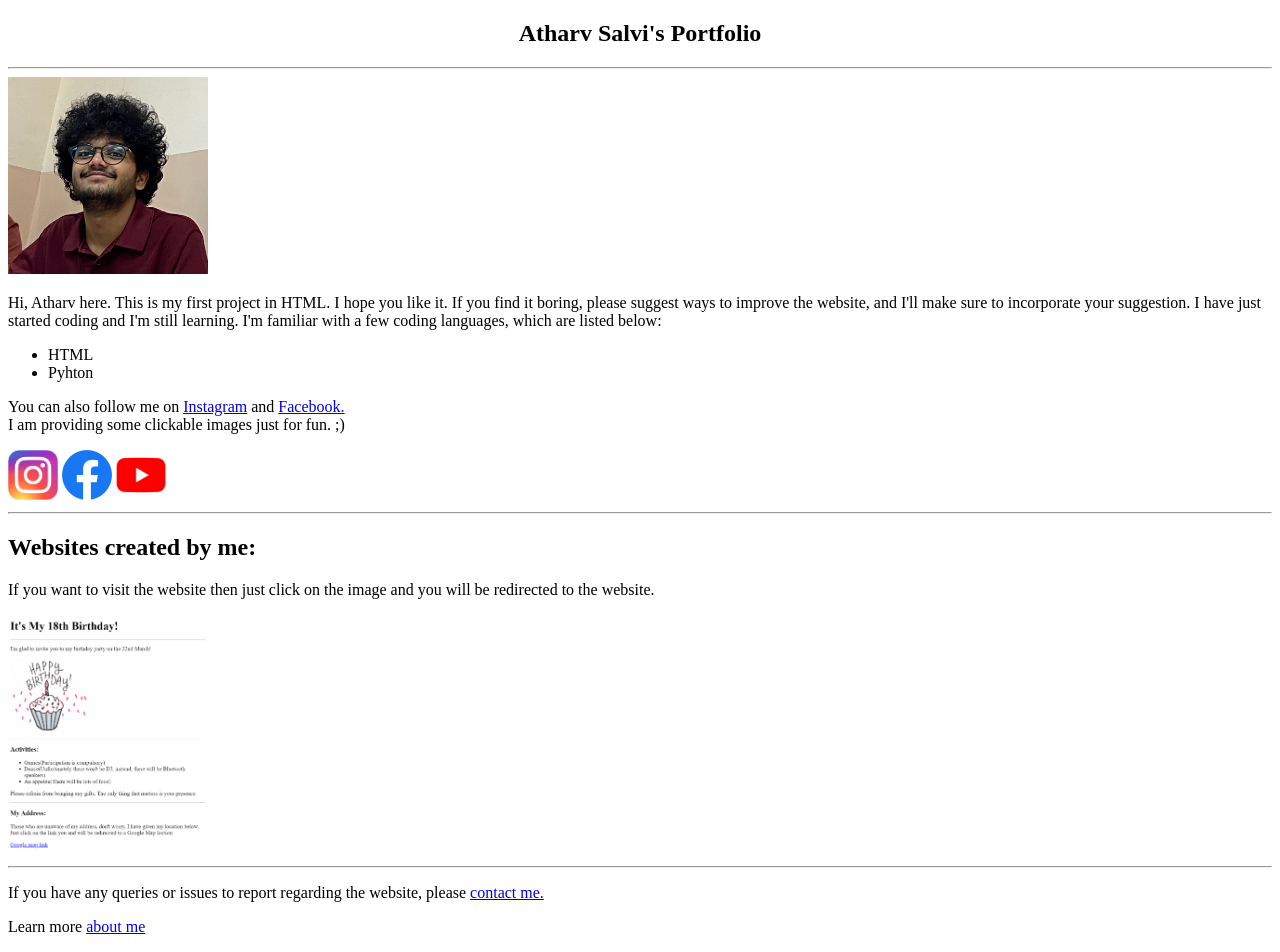
==== index.html @ 8364dc8d "Add files via upload" ====
<!DOCTYPE html>
<html lang="en">
<head>
    <meta charset="UTF-8">
    <meta name="viewport" content="width=device-width, initial-scale=1.0">
    <title>Portfolio</title>
</head>
<body>
        <h2 align="center">Atharv Salvi's Portfolio</h2>
        <hr />
        <img src="./Assets/Images/IMG_0568.JPEG.jpg" width="200" alt="Photo of Atharv Salvi" />
        <p>
            Hi, Atharv here. This is my first project in HTML. I hope you like it. If you find it boring, please suggest ways to improve the website, and I'll make sure to incorporate your suggestion.
            I have just started coding and I'm still learning. I'm familiar with a few coding languages, which are listed below:
            <ul type="disc">
                <li>HTML</li>
                <li>Pyhton</li>
            </ul>
            <p>You can also follow me on <a href="https://www.instagram.com/notdeadatharv" target="_main">Instagram</a> and <a href="https://www.facebook.com/atharv.salvi.5/" target="_main">Facebook.</a>
            <br>
            I am providing some clickable images just for fun. ;)
        </p>
        <a href = "https://www.instagram.com" target="_main"><img src="./Assets/Images/instalogo.jpeg" height="50" alt="Instagram" /></a>
        <a href = "https://www.facebook.com" target="_main"><img src="./Assets/Images/Facelogo.jpeg" height="50" alt="Facebook" /></a>
        <a href = "https://www.youtube.com" target="_main"><img src="./Assets/Images/youlogo.jpeg" height="50" alt="YouTube" /></a>
        <hr />
        <h2>Websites created by me:</h2>
        <p>If you want to visit the website then just click on the image and you will be redirected to the website.</p>
        <a href="./Assets/Websites/Birthday Project.html" target="_main"><img src="./Assets/Images/Birthday Website.png" width="200" alt="Screenshot of Birthday Invitation website created by Atharv Salvi" /></a>
        <hr />
        <p>If you have any queries or issues to report regarding the website, please <a href="./Assets/Websites/contact.html" target="_main">contact me.</a></p>
        <p>Learn more <a href="./Assets/Websites/about.html" target="_main">about me</a></p>
</body>
</html>
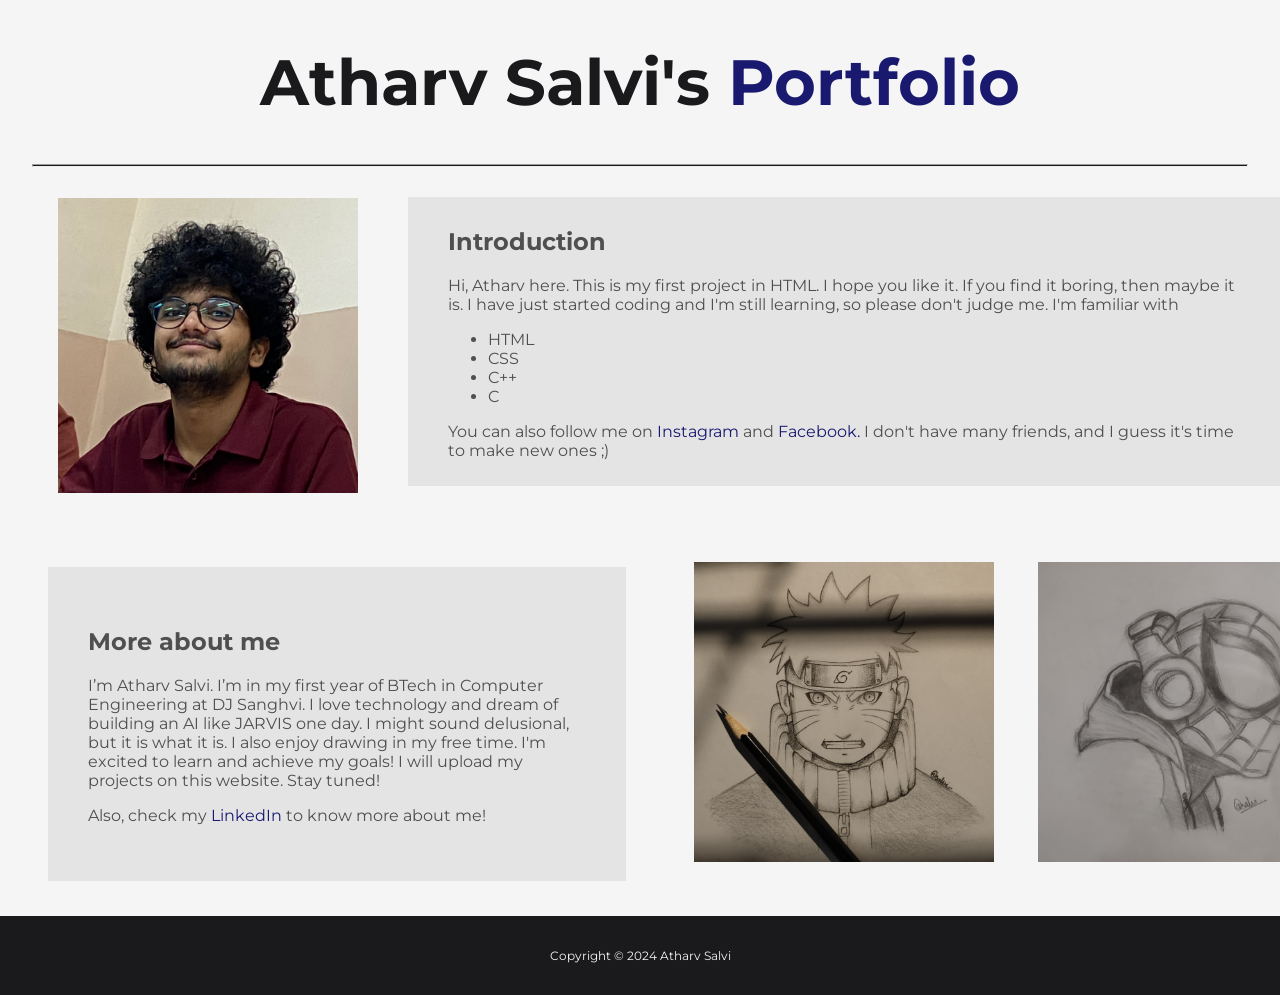
==== commit 0d97028e: "Add files via upload" ====
--- a/index.html
+++ b/index.html
@@ -1,34 +1,63 @@
 <!DOCTYPE html>
 <html lang="en">
 <head>
+    <link
+        rel = "stylesheet"
+        href = "./styles.css"
+    />
     <meta charset="UTF-8">
     <meta name="viewport" content="width=device-width, initial-scale=1.0">
     <title>Portfolio</title>
+    <link rel="preconnect" href="https://fonts.googleapis.com">
+    <link rel="preconnect" href="https://fonts.gstatic.com" crossorigin>
+    <link href="https://fonts.googleapis.com/css2?family=Host+Grotesk:ital,wght@0,300..800;1,300..800&family=Libre+Baskerville:ital,wght@0,400;0,700;1,400&family=Montserrat:ital,wght@0,100..900;1,100..900&display=swap" rel="stylesheet">
 </head>
 <body>
-        <h2 align="center">Atharv Salvi's Portfolio</h2>
-        <hr />
-        <img src="./Assets/Images/IMG_0568.JPEG.jpg" width="200" alt="Photo of Atharv Salvi" />
-        <p>
-            Hi, Atharv here. This is my first project in HTML. I hope you like it. If you find it boring, please suggest ways to improve the website, and I'll make sure to incorporate your suggestion.
-            I have just started coding and I'm still learning. I'm familiar with a few coding languages, which are listed below:
-            <ul type="disc">
-                <li>HTML</li>
-                <li>Pyhton</li>
-            </ul>
-            <p>You can also follow me on <a href="https://www.instagram.com/notdeadatharv" target="_main">Instagram</a> and <a href="https://www.facebook.com/atharv.salvi.5/" target="_main">Facebook.</a>
-            <br>
-            I am providing some clickable images just for fun. ;)
-        </p>
-        <a href = "https://www.instagram.com" target="_main"><img src="./Assets/Images/instalogo.jpeg" height="50" alt="Instagram" /></a>
-        <a href = "https://www.facebook.com" target="_main"><img src="./Assets/Images/Facelogo.jpeg" height="50" alt="Facebook" /></a>
-        <a href = "https://www.youtube.com" target="_main"><img src="./Assets/Images/youlogo.jpeg" height="50" alt="YouTube" /></a>
-        <hr />
-        <h2>Websites created by me:</h2>
-        <p>If you want to visit the website then just click on the image and you will be redirected to the website.</p>
-        <a href="./Assets/Websites/Birthday Project.html" target="_main"><img src="./Assets/Images/Birthday Website.png" width="200" alt="Screenshot of Birthday Invitation website created by Atharv Salvi" /></a>
-        <hr />
-        <p>If you have any queries or issues to report regarding the website, please <a href="./Assets/Websites/contact.html" target="_main">contact me.</a></p>
-        <p>Learn more <a href="./Assets/Websites/about.html" target="_main">about me</a></p>
-</body>
+        <header>
+            <h1 align="center">Atharv Salvi's <span>Portfolio</span></h1>
+            <hr>
+        </header>
+        <main>  
+        
+        <div class="body main">  
+            <div class="top">
+                <div class="left left1">
+                <img src="./Assets/IMG_0568.JPEG.jpg" width="300px" alt="Photo of Atharv Salvi" />
+                </div>
+                <div class="right right1">
+                    <h2>Introduction</h2>
+                    <p>
+                        Hi, Atharv here. This is my first project in HTML. I hope you like it. If you find it boring, then maybe it is.
+                        I have just started coding and I'm still learning, so please don't judge me. I'm familiar with
+                        <ul type="disc">
+                            <li>HTML</li>
+                            <li>CSS</li>
+                            <li>C++</li>
+                            <li>C</li>
+                        </ul>
+                        You can also follow me on <a href="https://www.instagram.com/notdeadatharv" target="_main" class="no_decoration">Instagram</a> and <a href="https://www.facebook.com/atharv.salvi.5/" target="_main" class="no_decoration">Facebook.</a> I don't have many friends, and I guess it's time to make new ones ;)                    </p>
+                </div>
+            <div>
+            <div class="bottom">
+                <div class="left left2">
+                    <h2>More about me</h2>
+                    <p>
+                        I’m Atharv Salvi. I’m in my first year of BTech in Computer Engineering at DJ Sanghvi. I love technology and dream of building an AI like JARVIS one day. I might sound delusional, but it is what it is. I also enjoy drawing in my free time. I'm excited to learn and achieve my goals! I will upload my projects on this website. Stay tuned!
+                    </p>
+                    <p>
+                        Also, check my <a href="https://www.linkedin.com/in/atharv-salvi" target="_main" class="no_decoration">LinkedIn</a> to know more about me!
+                    </p>
+                </div>
+                <div class="drawings">
+                <div class="middle"><img src="./Assets/naruto.jpg" width="300px"/></div>
+                
+                <div class="middle"><img src="./Assets/spiderman2.jpg" width="300px"/></div>
+                </div>
+            </div>
+        </div> 
+        </main>
+        <footer>
+        <p>Copyright © 2024 Atharv Salvi</p>
+        </footer>
+</body> 
 </html>
--- a/styles.css
+++ b/styles.css
@@ -0,0 +1,68 @@
+html {
+    background-color: #F5F5F5;
+    font-family: "Montserrat", sans-serif;
+}
+hr{
+    width: 96%;
+    height: 1px;
+    background-color: #1A1A1D;
+}
+span {
+    color: midnightblue;
+}
+header {
+    color: #1A1A1D;
+    width: 100%;
+    font-weight: 200;
+    font-size: 2rem;
+}
+.left {
+
+    display: inline-block;
+    position: relative;
+    margin: 15px 50px;
+    color:#4f4f4f ;
+}
+.right {
+    position: absolute;
+    display: inline-block;
+    width: 62%;
+    margin: 14px 0px;
+    color: #4f4f4f;
+    background-color: #e4e4e4;
+    padding: 10px 40px;
+}
+
+.bottom{
+    position: relative;
+    margin: 10px;
+}
+footer{
+    position: absolute;
+    width: 100%;
+    left: 0%;
+    background-color: #1A1A1D;
+    color: #F5F5F5;
+    font-size: 12px;
+    text-align: center;
+    padding: 20px 0px 20px 0px;
+}
+.no_decoration{
+    text-decoration: none;
+    color: midnightblue;
+}
+.left2 {
+    position: absolute;
+    display: inline-block;
+    width: 40%;
+    margin-top: 45px;
+    margin-left: 30px;
+    background-color: #e4e4e4;
+    padding: 40px 40px;
+}
+.drawings, .middle{
+    display: inline-block;
+    position: relative;
+    left: 33%;
+    margin: 20px;
+}
